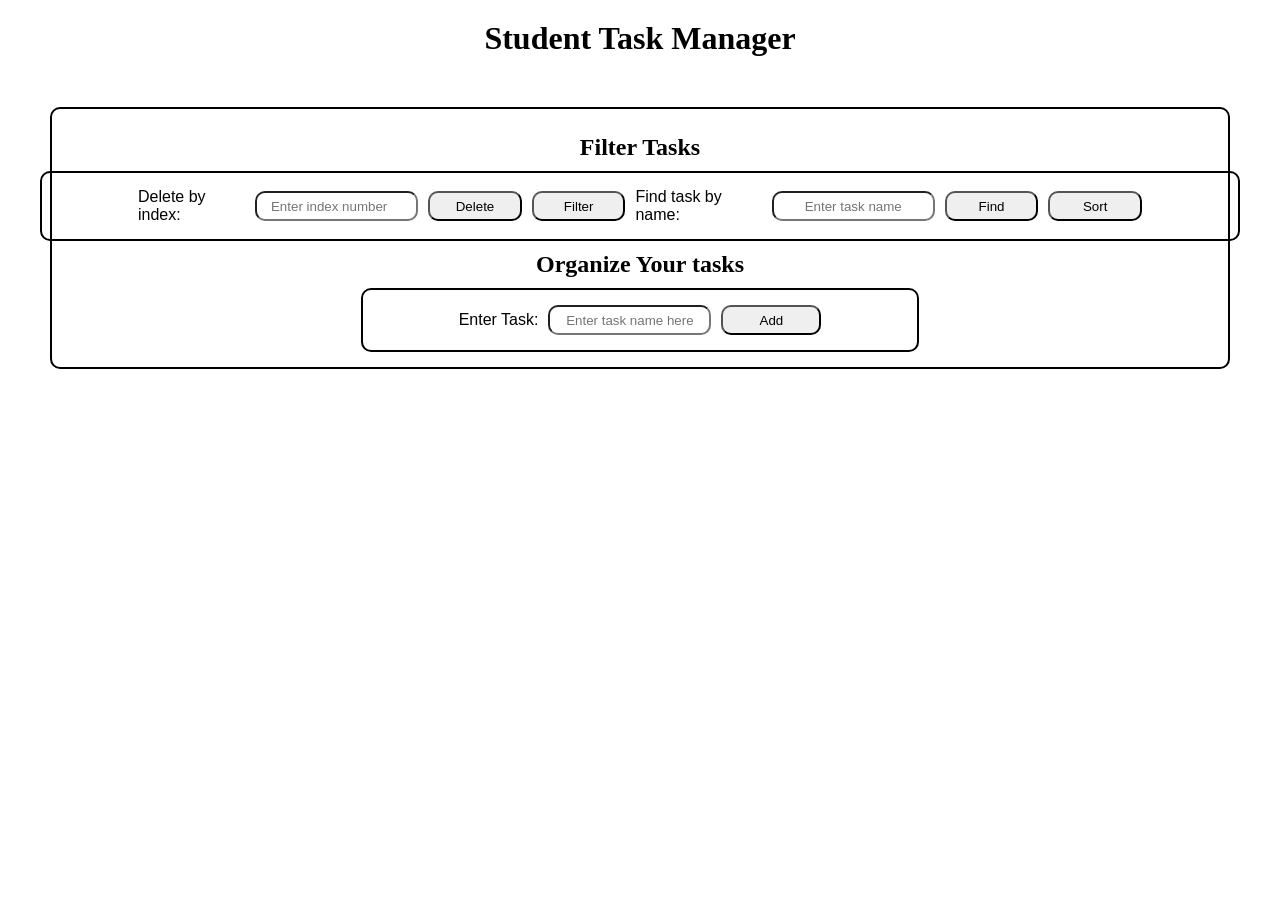
==== index.html @ 505a5ae7 "Studdy buddy's HTML,CSS and JS files" ====
<!DOCTYPE html>
<html lang="en">
    <head>
        <meta charset="UTF-8">
        <meta name="viewport" content="width=device-width, initial-scale=1.0">
        <link rel="stylesheet" href="style.css">
        <title>StudyBuddy</title>
    </head>

    <body>
        <h1>Student Task Manager</h1>
        <section id="task-manager-section">

            <div class="task-manager-container">

                <h2>Filter Tasks</h2>
                <div class="filter-methods-container">
                    
                    <label for="delete-by-index">Delete by index:</label>
                    <input type="number" id="delete-by-index" name="delete-by-index" placeholder="Enter index number">
                    <button type="button" value="Delete">Delete</button>

                    <button type="button" value="Filter">Filter</button>

                    <label for="find-by-name">Find task by name:</label>
                    <input type="text" id="find-by-name" placeholder="Enter task name">
                    <button type="button" value="Find">Find</button>

                    <button type="button" value="Sort">Sort</button>
                </div>
                
                <h2>Organize Your tasks</h2>
                <div class="enter-task-container">
                    <label for="enter-task">Enter Task:</label>
                    <input id="enter-task" name="enter-task" type="text" placeholder="Enter task name here">
                    <button type="button" value="Add">Add</button>
                </div>
                
                <div class="task-container">
                    <ul id="task-list">
                    </ul>
                </div>
            </div>

        </section>

        <script src="main.js"></script>
    </body>
</html>
---- style.css ----
*{
    box-sizing: border-box;
    margin:0px;
    padding:0px;
}

h1{
    text-align: center;
    margin:20px;
}

h2{
    text-align: center;
    margin:10px;
}

#task-manager-section{
    display: flex;
    justify-content: center;
    gap:10px;
    max-height: 100vh;
    margin:50px;
    border:2px solid black;
    border-radius: 10px;
    padding:15px 8%;
}

.task-manager-container{
    display: flex;
    flex-direction: column;
    align-items: center;
}
.enter-task-container{
    display: flex;
    justify-content: center;
    align-items: center;
    gap:10px;
    border:2px solid black;
    border-radius: 10px;
    padding:15px 8%;
    text-align: center;
}

.enter-task-container button{
    width:100px;
    height:30px;
    border-radius: 10px;
    font-family: 'Gill Sans', 'Gill Sans MT', Calibri, 'Trebuchet MS', sans-serif;
}

.enter-task-container input{
    height:30px;
    border-radius: 10px;
    padding:5px;
    text-align: center;
    font-family: 'Gill Sans', 'Gill Sans MT', Calibri, 'Trebuchet MS', sans-serif;
}

.enter-task-container label{
    font-family:'Gill Sans', 'Gill Sans MT', Calibri, 'Trebuchet MS', sans-serif;
}

.filter-methods-container{
    display: flex;
    justify-content: center;
    align-items: center;
    gap:10px;
    border:2px solid black;
    border-radius: 10px;
    padding:15px 8%;
    width: 1200px;
}

.filter-methods-container button{
    width:100px;
    height:30px;
    border-radius: 10px;
    font-family: 'Gill Sans', 'Gill Sans MT', Calibri, 'Trebuchet MS', sans-serif;
}

.filter-methods-container input{
    height:30px;
    border-radius: 10px;
    padding:5px;
    text-align: center;
    font-family: 'Gill Sans', 'Gill Sans MT', Calibri, 'Trebuchet MS', sans-serif;
}

.filter-methods-container label{
    font-family: 'Gill Sans', 'Gill Sans MT', Calibri, 'Trebuchet MS', sans-serif;
}
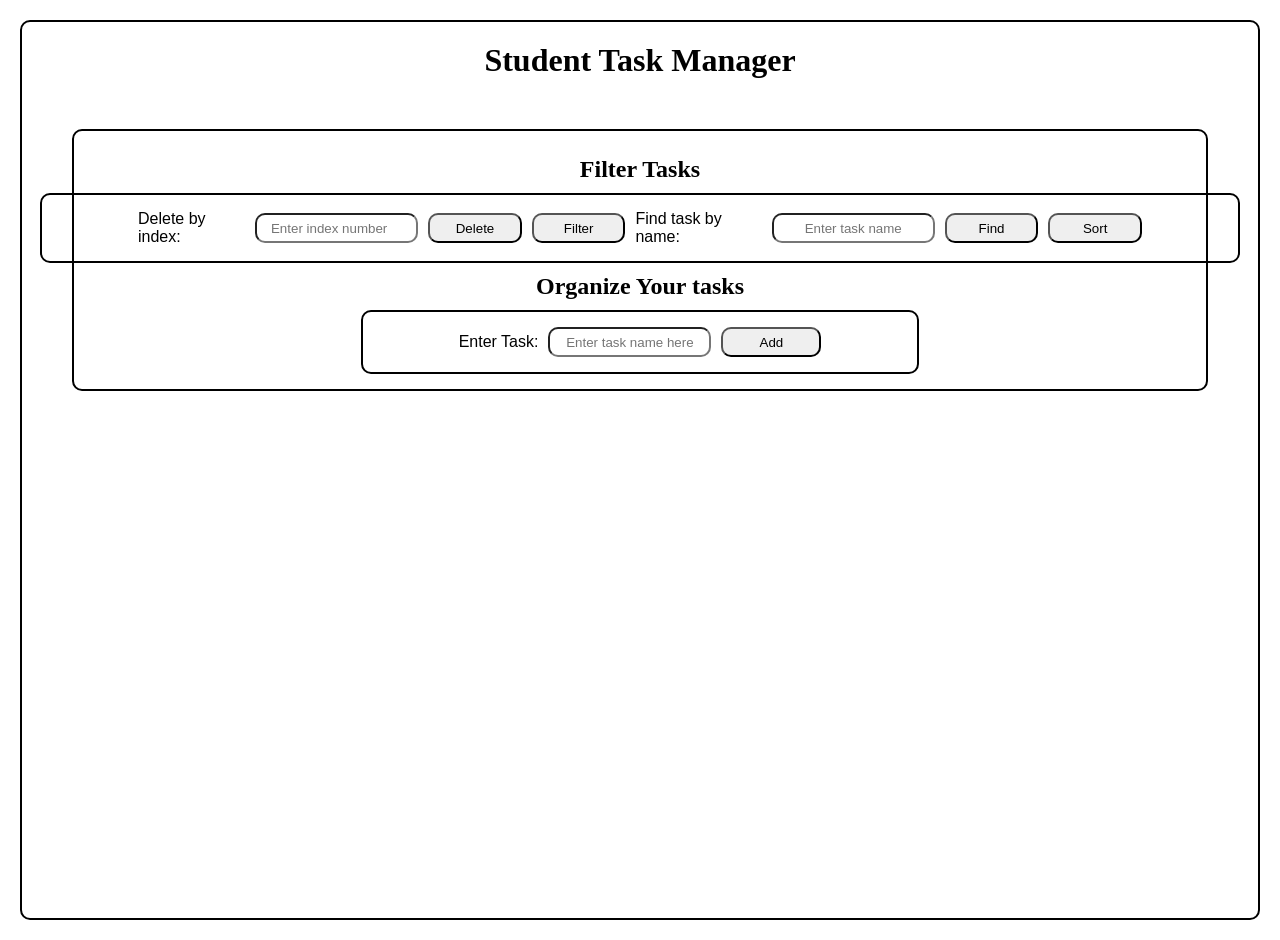
==== commit 2269e8d9: "Updated JS functionality and styling" ====
--- a/index.html
+++ b/index.html
@@ -18,27 +18,31 @@
                     
                     <label for="delete-by-index">Delete by index:</label>
                     <input type="number" id="delete-by-index" name="delete-by-index" placeholder="Enter index number">
-                    <button type="button" value="Delete">Delete</button>
+                    <button type="button" value="Delete" id="delete-by-index-btn">Delete</button>
 
-                    <button type="button" value="Filter">Filter</button>
+                    <button type="button" value="Filter" id="filter-btn">Filter</button>
 
                     <label for="find-by-name">Find task by name:</label>
                     <input type="text" id="find-by-name" placeholder="Enter task name">
-                    <button type="button" value="Find">Find</button>
+                    <button type="button" value="Find" id="find-btn">Find</button>
 
-                    <button type="button" value="Sort">Sort</button>
+                    <button type="button" value="Sort" id="sort-btn">Sort</button>
                 </div>
                 
                 <h2>Organize Your tasks</h2>
                 <div class="enter-task-container">
                     <label for="enter-task">Enter Task:</label>
                     <input id="enter-task" name="enter-task" type="text" placeholder="Enter task name here">
-                    <button type="button" value="Add">Add</button>
+                    <button type="button" value="Add" id="add-btn">Add</button>
                 </div>
                 
                 <div class="task-container">
-                    <ul id="task-list">
-                    </ul>
+                    <div class="task-container-button">
+                        <button type="button" id="deleteLastElement">Delete last element</button>
+                        <button type="button" id="deleteFirstElement">Delete first element</button>
+                    </div>
+                    <ol id="task-list">
+                    </ol>
                 </div>
             </div>
 
--- a/style.css
+++ b/style.css
@@ -4,6 +4,12 @@
     padding:0px;
 }
 
+body{
+    margin:20px;
+    border:2px solid black;
+    min-height: 100vh;
+    border-radius: 10px;
+}
 h1{
     text-align: center;
     margin:20px;
@@ -88,4 +94,62 @@
 
 .filter-methods-container label{
     font-family: 'Gill Sans', 'Gill Sans MT', Calibri, 'Trebuchet MS', sans-serif;
+}
+
+.task-container-style{
+    display: flex;
+    flex-direction: column;
+    align-items: center;
+    width:auto;
+    margin:10px;
+    border: 2px solid black;
+    border-radius: 10px;
+    padding:15px 8%;
+}
+
+.styleDeleteButton{
+    width:100px;
+    height:30px;
+    border-radius: 10px;
+    font-family: 'Gill Sans', 'Gill Sans MT', Calibri, 'Trebuchet MS', sans-serif;
+    margin-left: 15px;
+}
+
+.styleTask{
+    margin:5px;
+    font-family: 'Gill Sans', 'Gill Sans MT', Calibri, 'Trebuchet MS', sans-serif;
+    list-style-position: inside;
+    list-style: lower-roman;
+}
+
+.task-container-button button{
+    display: none;
+    margin:5px;
+    width:150px;
+    height:30px;
+    border-radius: 10px;
+    font-family: 'Gill Sans', 'Gill Sans MT', Calibri, 'Trebuchet MS', sans-serif;
+}
+
+.task-container-button .style-task-container-button{
+    display: inline-block;
+}
+
+#task-list{
+    display: flex;
+    flex-direction: column;
+    align-items: center;
+    gap:10px;
+}
+
+#task-list .styleCheckBox{
+    margin-left: 15px;
+    margin-top: 8px;
+    width:60px;
+    height: 20px;
+    border-radius: 10px;
+}
+
+.style-list-when-task-in-completed{
+    background: yellow;
 }
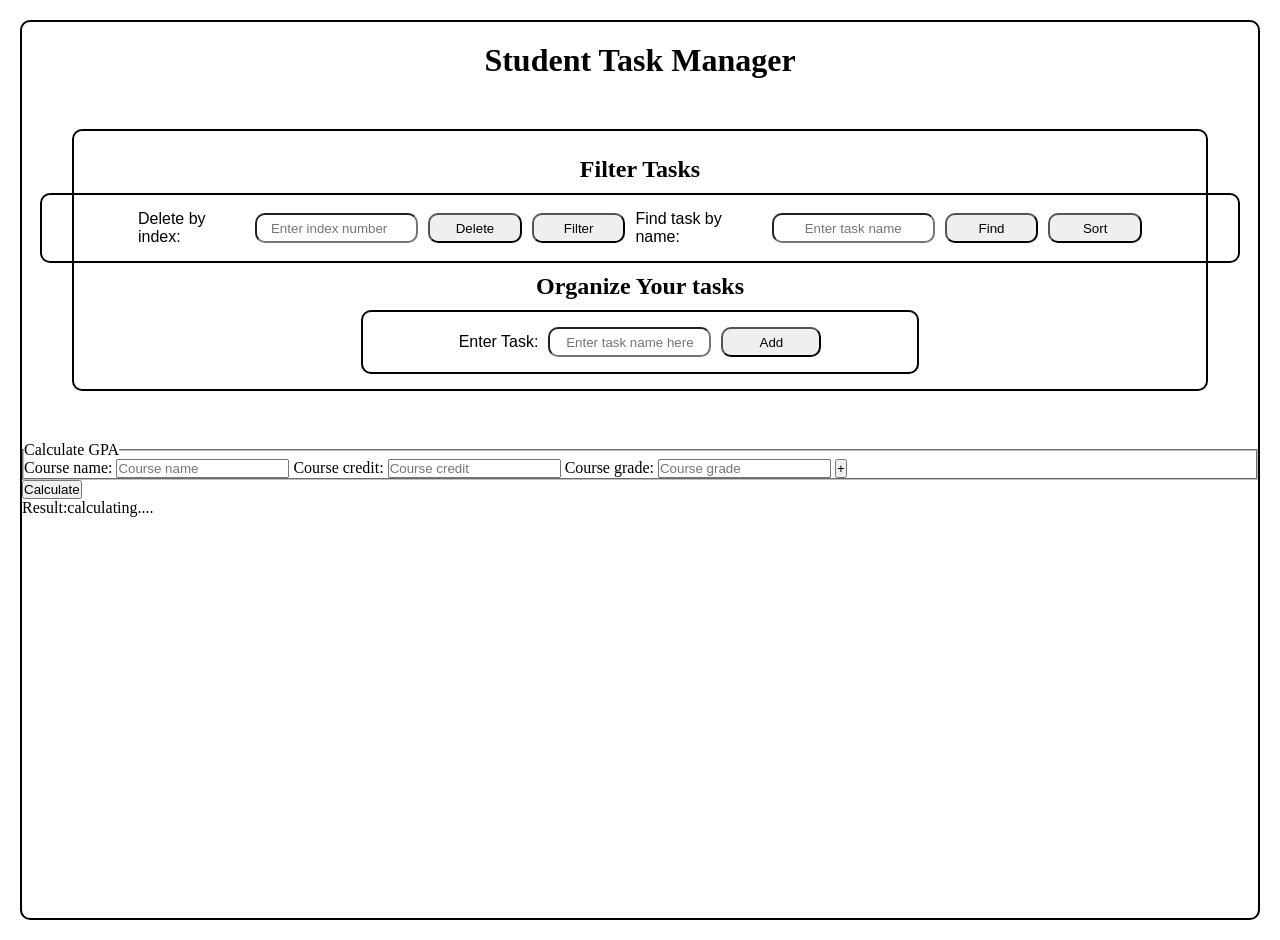
==== commit ffa11db4: "added gpa calculation section" ====
--- a/index.html
+++ b/index.html
@@ -43,6 +43,38 @@
                     </div>
                     <ol id="task-list">
                     </ol>
+                    <ol id="in-completed-task-list">
+                    </ol>
+                </div>
+            </div>
+
+        </section>
+
+        <section id="gpa-calculator-section">
+
+            <div class="gpa-calculator-container">
+                <form>
+                    <fieldset id="field-set">
+
+                        <legend>Calculate GPA</legend>
+
+                        <label for="course-name">Course name:</label>
+                        <input id="course-name" name="course-name" type="text" placeholder="Course name">
+
+                        <label for="course-credit">Course credit:</label>
+                        <input id="course-credit" name="course-credit" type="number" placeholder="Course credit">
+
+                        <label for="course-grade">Course grade:</label>
+                        <input id="course-grade" name="course-grade" type="text" placeholder="Course grade">
+                        <button type="button" id="add-more-course" value="+">+</button>                    </fieldset>
+                </form>
+
+                <div class="calculate-button-container">
+                    <button type="button" value="Calculate" id="calculate-btn" name="calculate">Calculate</button>
+                </div>
+
+                <div class="result-container">
+                    <span id="gpa-result">Result:</span><span id="gpa-calculation">calculating....</span>
                 </div>
             </div>
 
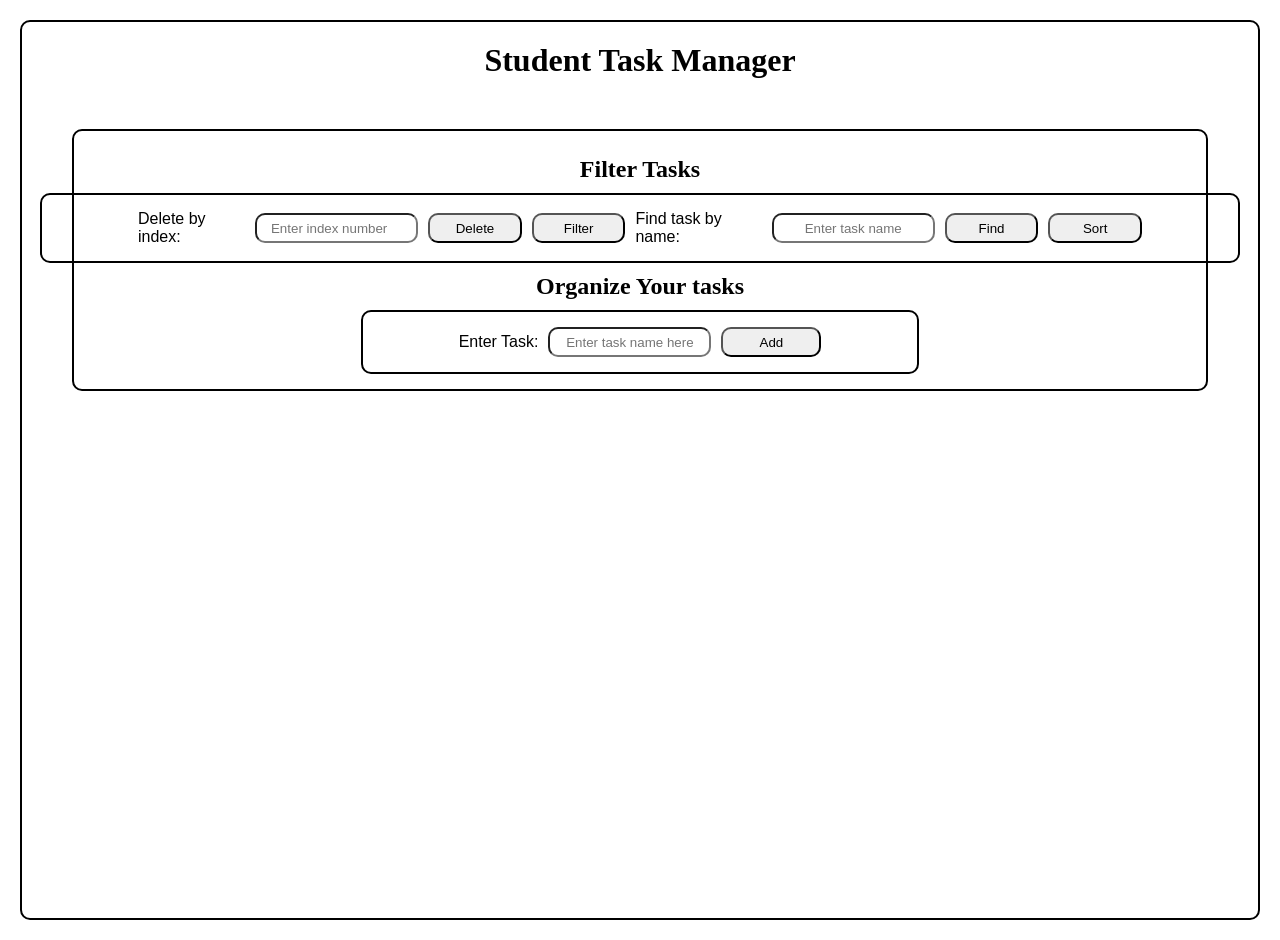
==== commit c1613dec: "added index.html with some comments" ====
--- a/index.html
+++ b/index.html
@@ -12,35 +12,52 @@
         <section id="task-manager-section">
 
             <div class="task-manager-container">
-
+                <!--Second box-->
                 <h2>Filter Tasks</h2>
                 <div class="filter-methods-container">
-                    
+                    <!--Third box-->
+
+                    <!--Delete a task by its index-->
                     <label for="delete-by-index">Delete by index:</label>
                     <input type="number" id="delete-by-index" name="delete-by-index" placeholder="Enter index number">
                     <button type="button" value="Delete" id="delete-by-index-btn">Delete</button>
 
+                    <!--Filter button for incomplete tasks-->
                     <button type="button" value="Filter" id="filter-btn">Filter</button>
 
+                    <!--Search a task by its name-->
                     <label for="find-by-name">Find task by name:</label>
                     <input type="text" id="find-by-name" placeholder="Enter task name">
                     <button type="button" value="Find" id="find-btn">Find</button>
 
+                    <!--Alphabetize tasks-->
                     <button type="button" value="Sort" id="sort-btn">Sort</button>
                 </div>
                 
                 <h2>Organize Your tasks</h2>
+                <!--Fourth box-->
                 <div class="enter-task-container">
+                    <!--Here we enter task name-->
                     <label for="enter-task">Enter Task:</label>
                     <input id="enter-task" name="enter-task" type="text" placeholder="Enter task name here">
+                    <!--Add button add the task to list-->
                     <button type="button" value="Add" id="add-btn">Add</button>
                 </div>
                 
+                <!--Fifth box-->
                 <div class="task-container">
+
+                    <!--Sixth box-->
                     <div class="task-container-button">
+
+                        <!--This button delete the last task from the list-->
                         <button type="button" id="deleteLastElement">Delete last element</button>
+
+                        <!--This button delete the first task from the list-->
                         <button type="button" id="deleteFirstElement">Delete first element</button>
                     </div>
+
+                    <!--This is an ordered list to store all the task created by the user-->
                     <ol id="task-list">
                     </ol>
                     <ol id="in-completed-task-list">
@@ -49,37 +66,7 @@
             </div>
 
         </section>
-
-        <section id="gpa-calculator-section">
-
-            <div class="gpa-calculator-container">
-                <form>
-                    <fieldset id="field-set">
-
-                        <legend>Calculate GPA</legend>
-
-                        <label for="course-name">Course name:</label>
-                        <input id="course-name" name="course-name" type="text" placeholder="Course name">
-
-                        <label for="course-credit">Course credit:</label>
-                        <input id="course-credit" name="course-credit" type="number" placeholder="Course credit">
-
-                        <label for="course-grade">Course grade:</label>
-                        <input id="course-grade" name="course-grade" type="text" placeholder="Course grade">
-                        <button type="button" id="add-more-course" value="+">+</button>                    </fieldset>
-                </form>
-
-                <div class="calculate-button-container">
-                    <button type="button" value="Calculate" id="calculate-btn" name="calculate">Calculate</button>
-                </div>
-
-                <div class="result-container">
-                    <span id="gpa-result">Result:</span><span id="gpa-calculation">calculating....</span>
-                </div>
-            </div>
-
-        </section>
-
+        
         <script src="main.js"></script>
     </body>
 </html>
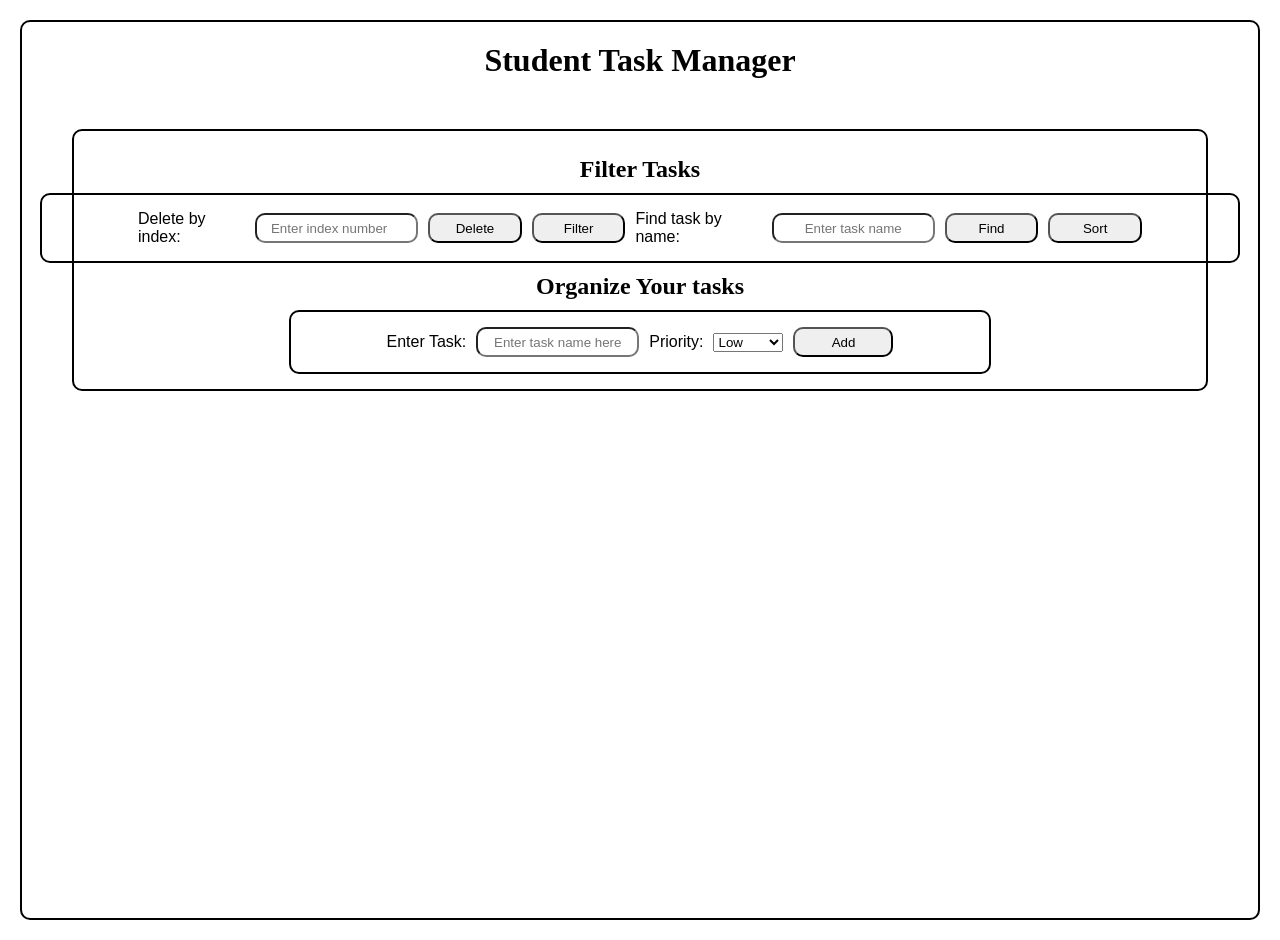
==== commit 85a61399: "Added prority based selection for tasks" ====
--- a/index.html
+++ b/index.html
@@ -40,6 +40,15 @@
                     <!--Here we enter task name-->
                     <label for="enter-task">Enter Task:</label>
                     <input id="enter-task" name="enter-task" type="text" placeholder="Enter task name here">
+
+                    <!--Here we enter task's priority whether its low, medium or high-->
+                    <label for="set-priority">Priority:</label>
+                    <select id="set-priority">
+                        <option id="low" value="low">Low</option>
+                        <option id="medium" value="medium">Medium</option>
+                        <option id="high" value="high">High</option>
+                    </select>
+
                     <!--Add button add the task to list-->
                     <button type="button" value="Add" id="add-btn">Add</button>
                 </div>
@@ -60,13 +69,13 @@
                     <!--This is an ordered list to store all the task created by the user-->
                     <ol id="task-list">
                     </ol>
-                    <ol id="in-completed-task-list">
-                    </ol>
                 </div>
             </div>
 
         </section>
         
-        <script src="main.js"></script>
+        <script src="main1.js"></script>
+        <script src="main2.js"></script>
+        <script src="main3.js"></script>
     </body>
 </html>
--- a/style.css
+++ b/style.css
@@ -20,6 +20,7 @@
     margin:10px;
 }
 
+/*task manager style section*/
 #task-manager-section{
     display: flex;
     justify-content: center;
@@ -150,6 +151,23 @@
     border-radius: 10px;
 }
 
-.style-list-when-task-in-completed{
+.find-task-by-name{
     background: yellow;
-}+}
+
+#in-completed-task-list{
+    display: flex;
+    flex-direction: column;
+    align-items: center;
+    gap:10px;
+}
+
+#in-completed-task-list .styleCheckBox{
+    margin-left: 15px;
+    margin-top: 8px;
+    width:60px;
+    height: 20px;
+    border-radius: 10px;
+}
+
+
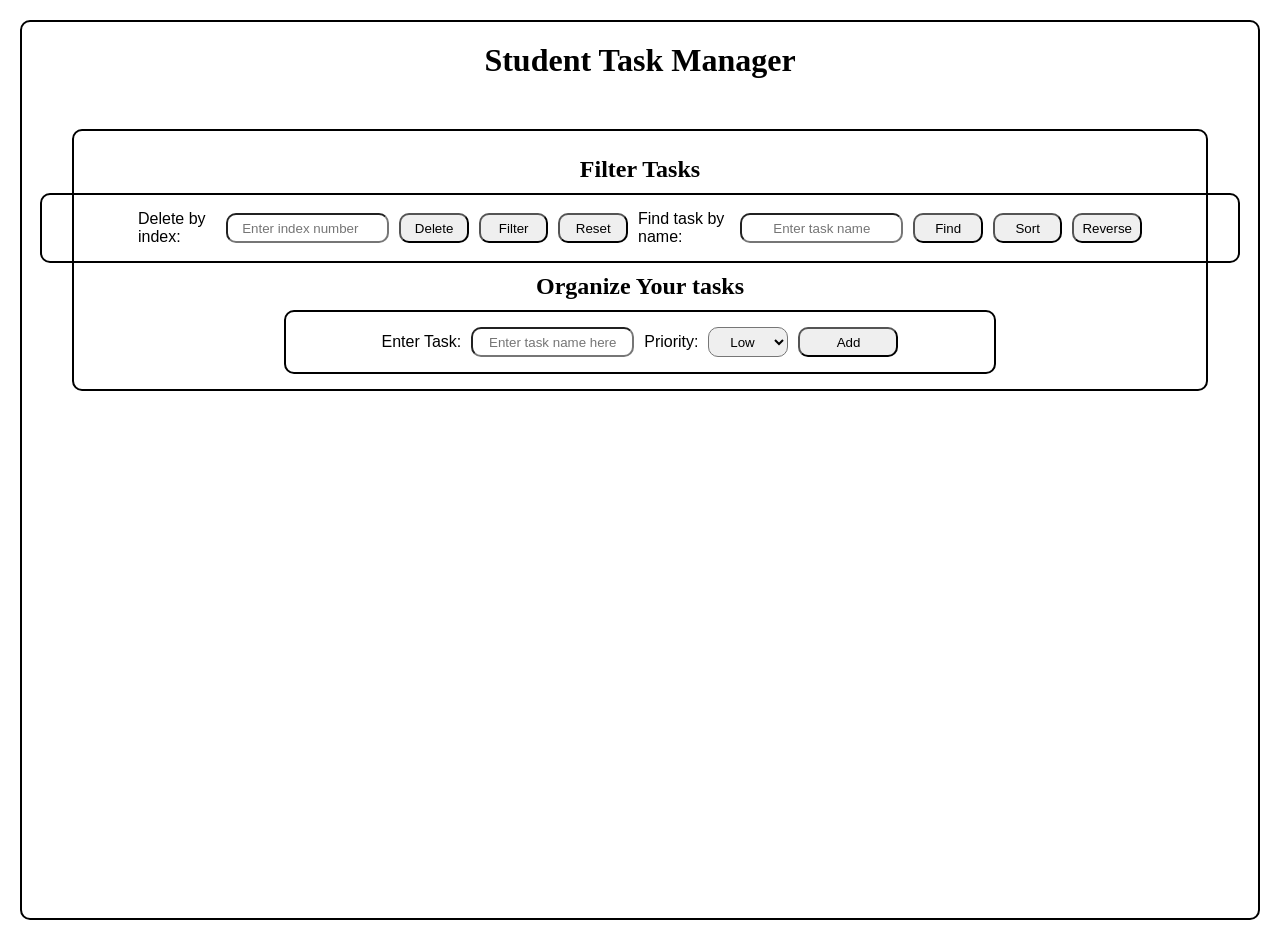
==== commit 6b3b6023: "Added reset,reverse buttons" ====
--- a/index.html
+++ b/index.html
@@ -24,6 +24,7 @@
 
                     <!--Filter button for incomplete tasks-->
                     <button type="button" value="Filter" id="filter-btn">Filter</button>
+                    <button type="button" value="Reset" id="reset-btn">Reset</button>
 
                     <!--Search a task by its name-->
                     <label for="find-by-name">Find task by name:</label>
@@ -32,6 +33,7 @@
 
                     <!--Alphabetize tasks-->
                     <button type="button" value="Sort" id="sort-btn">Sort</button>
+                    <button type="button" value="Reverse" id="reverse-btn">Reverse</button>
                 </div>
                 
                 <h2>Organize Your tasks</h2>
@@ -74,8 +76,14 @@
 
         </section>
         
-        <script src="main1.js"></script>
-        <script src="main2.js"></script>
-        <script src="main3.js"></script>
+        <script src="function.js"></script>
+        <script src="addTask.js"></script>
+        <script src="delete.js"></script>
+        <script src="filter.js"></script>
+        <script src="find.js"></script>
+        <script src="sort.js"></script>
+        <script src="reverse.js"></script>
+        <script src="reset.js"></script>
+
     </body>
 </html>
--- a/style.css
+++ b/style.css
@@ -136,6 +136,7 @@
     display: inline-block;
 }
 
+/*ordered list for tasks*/
 #task-list{
     display: flex;
     flex-direction: column;
@@ -151,23 +152,51 @@
     border-radius: 10px;
 }
 
-.find-task-by-name{
-    background: yellow;
-}
-
-#in-completed-task-list{
-    display: flex;
-    flex-direction: column;
-    align-items: center;
-    gap:10px;
-}
-
-#in-completed-task-list .styleCheckBox{
-    margin-left: 15px;
-    margin-top: 8px;
-    width:60px;
-    height: 20px;
-    border-radius: 10px;
-}
-
-
+/*style priority select field*/
+#set-priority{
+    height:30px;
+    border-radius: 10px;
+    padding:5px;
+    text-align: center;
+    font-family: 'Gill Sans', 'Gill Sans MT', Calibri, 'Trebuchet MS', sans-serif;
+}
+
+#low{
+    color: green;
+    background-color: black;
+}
+
+#medium{
+    color: yellow;
+    background-color: black;
+}
+
+#high{
+    color:red;
+    background-color: black;
+}
+
+/*style priority span block based on level*/
+.style-low-priority{
+    border: 1px solid black;
+    border-radius: 10px;
+    padding:5px;
+    margin-left:10px;
+    background-color: green;
+}
+
+.style-medium-priority{
+    border: 1px solid black;
+    border-radius: 10px;
+    padding:5px;
+    margin-left:10px;
+    background-color: yellow;
+}
+
+.style-high-priority{
+    border: 1px solid black;
+    border-radius: 10px;
+    padding:5px;
+    margin-left:10px;
+    background-color: red;
+}
